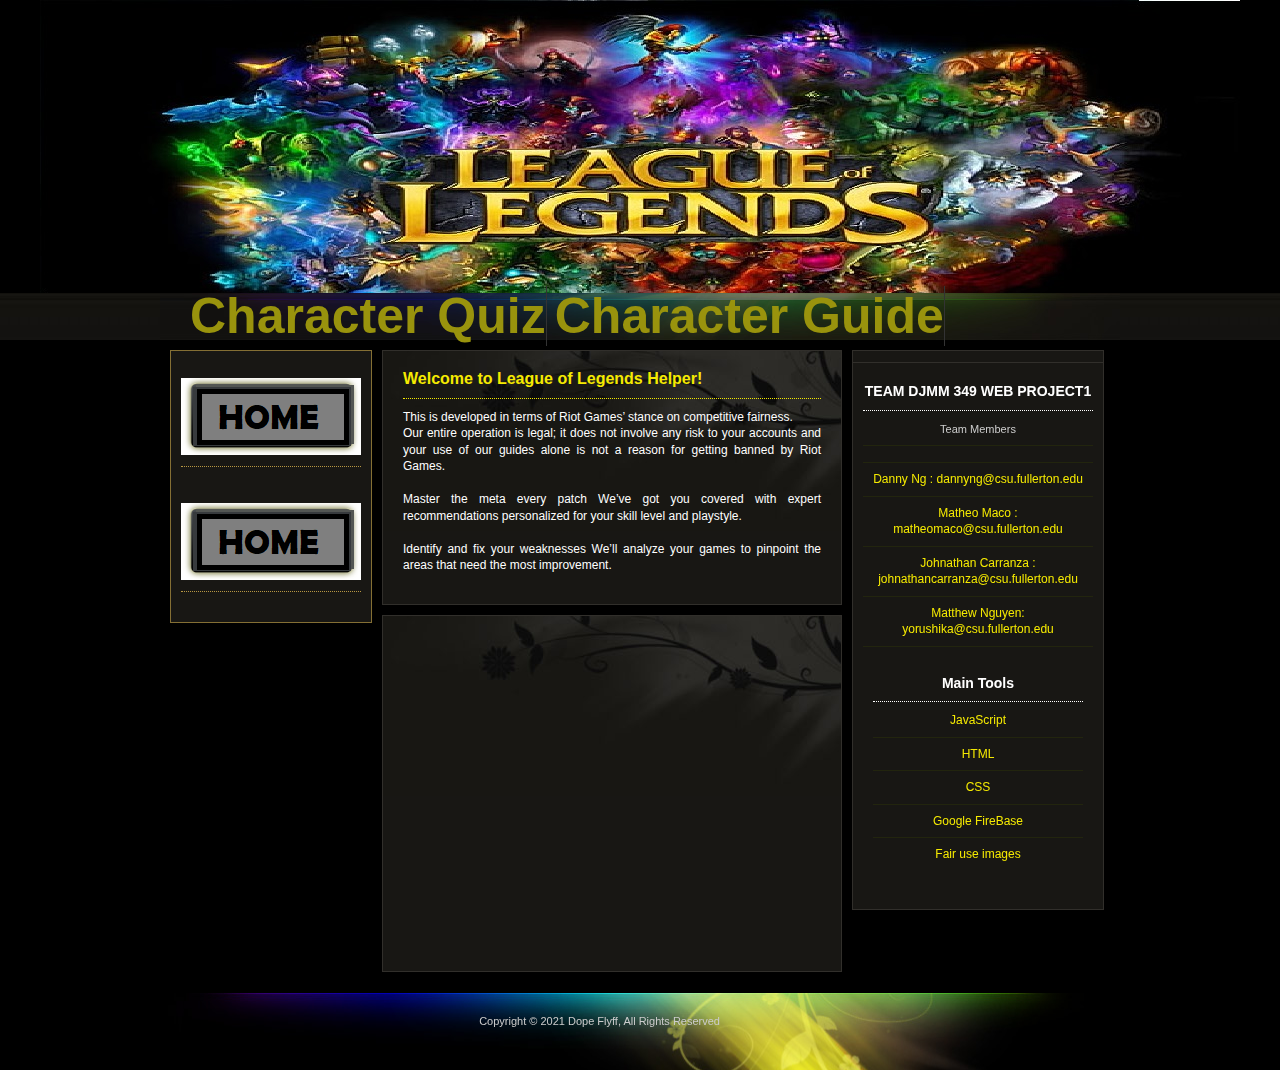
==== index.html @ 6d962f6c "guide section" ====
﻿<!-- index.html main one -->

<!DOCTYPE html
  PUBLIC "-//W3C//DTD XHTML 1.0 Transitional//EN" "http://www.w3.org/TR/xhtml1/DTD/xhtml1-transitional.dtd">
<html xmlns="http://www.w3.org/1999/xhtml">

<head>
  <meta http-equiv="Content-Type" content="text/html; charset=utf-8" />
  <title>League of Legends Helper</title>
  <meta name="keywords" content="League of Legends Helper" />
  <meta name="description" content="League of Legends Helper" />
  <link href="templatemo_style.css" rel="stylesheet" type="text/css" />
  <style type="text/css">
    <!--
    .style2 {
      font-size: 12px
    }

    .style3 {
      font-size: 12
    }

    .style4 {
      color: #33FF66
    }

    .style5 {
      color: #FFFF00;
      font-size: 24px;
    }

    .style11 {
      font-size: 12px;
      color: #FFFFFF;
    }

    .style12 {
      color: #99FF00;
      font-size: 16px;
    }
    -->
  </style>
</head>

<body>
  <script language=JavaScript>
    m =
      '%3Cscript%20language%3DJavaScript%3E%3C%21--%0D%0A%0D%0Avar%20message%3D%22Function%20Disable%21%22%3B%0D%0A%0D%0Afunction%20clickIE%28%29%20%20%7Bif%20%28document.all%29%20%7Balert%28message%29%3Breturn%20false%3B%7D%7D%0D%0Afunction%20clickNS%28e%29%20%7Bif%20%0D%0A%28document.layers%7C%7C%28document.getElementById%26%26%21document.all%29%29%20%7B%0D%0Aif%20%28e.which%3D%3D2%7C%7Ce.which%3D%3D3%29%20%7Balert%28message%29%3Breturn%20false%3B%7D%7D%7D%0D%0Aif%20%28document.layers%29%20%0D%0A%7Bdocument.captureEvents%28Event.MOUSEDOWN%29%3Bdocument.onmousedown%3DclickNS%3B%7D%0D%0Aelse%7Bdocument.onmouseup%3DclickNS%3Bdocument.oncontextmenu%3DclickIE%3B%7D%0D%0A%0D%0Adocument.oncontextmenu%3Dnew%20Function%28%22return%20false%22%29%0D%0A%0D%0A//%20--%3E%3C/script%3E';
    d = unescape(m);
    document.write(d);
  </script>
  <!--  League of Legends Helper -->
  <div id="templatemo_header_panel">
    <div id="templatemo_header_section">
      <div id="templatemo_title_section"></div>
      <div id="tagline">
        <p>&nbsp;</p>
        <p>&nbsp;</p>
      </div>
    </div>
  </div> <!-- end of haeder -->

  <nav id="templatemo_menu_panel">
    <div id="templatemo_menu_section">
      <ul>

        <li><a href="quiz.html">Character Quiz</a></li>

        <li><a href="guides.html">Character Guide</a></li>


      </ul>
    </div>
  </nav> <!-- end of menu -->

  <div id="templatemo_content">
    <!-- end of column one -->
    <div id="templatemo_content">

      <div id="templatemo_content_column_one">
        <div class="column_one_section">

          <br>
          <a href="index.html"><img src="images/download-button.png" /></a>

          <div class="cleaner_with_divider">&nbsp;</div>
          <center>
            <h2> </h2>
          </center>
          <br>
          <a href="index.html"><img src="images/download-button.png" /></a>
          <ul>

            <div class="cleaner_with_divider">&nbsp;</div>
            <div class="column_one_section">
              <center>
                <h2></h2>
              </center>
            </div>
        </div>
      </div>


      <!-- end of column one -->
      <div id="templatemo_content_column_two">

        <div class="column_two_section">
          <h1>Welcome to League of Legends Helper!</h1>
          <p align="justify" class="style11">


            This is developed in terms of Riot Games’ stance on competitive fairness.
            <br>

            Our entire operation is legal; it does not involve any risk to your accounts and your use of our guides
            alone is not a reason for getting banned by Riot Games.
            <br>
            <br>
            Master the meta every patch
            We’ve got you covered with expert recommendations personalized for your skill level and playstyle.
            <br>
            <br>

            Identify and fix your weaknesses
            We’ll analyze your games to pinpoint the areas that need the most improvement.</p>
        </div>
        <div class="column_two_section">

          <iframe width="430" height="315" src="https://www.youtube.com/embed/BGtROJeMPeE?autoplay=1"
            title="YouTube video player" frameborder="0"
            allow="accelerometer; autoplay; clipboard-write; encrypted-media; gyroscope; picture-in-picture"
            allowfullscreen></iframe>



          </iframe>








        </div>
      </div> <!-- end of column two -->

      <div id="templatemo_content_column_three">

        <div id="ad_section">


          <div class="cleaner style4">&nbsp;</div>
        </div>
        <div align="center" class="style4">
          <!-- end of ads section -->
        </div>
        <div class="column_three_section">
          <h1 align="center" class="style5">TEAM DJMM 349 WEB PROJECT1</h1>
          <ul class="popular_post">
            <li>
              <div align="center">
                Team Members</div>
            </li>
            <li></li>
            <li>
              <div align="center"><span class="style2"><span class="style3"><a href="#">Danny Ng :
                      dannyng@csu.fullerton.edu</a></span></span></div>
            </li>
            <li class="style3">
              <div align="center"><a href="#" class="style2">Matheo Maco : matheomaco@csu.fullerton.edu</a></div>
            </li>
            <li>
              <div align="center"><span class="style2"><a href="#">Johnathan Carranza :
                    johnathancarranza@csu.fullerton.edu</a></span></div>
            </li>
            <li>
              <div align="center"><span class="style2"><a href="#">Matthew Nguyen:
                    yorushika@csu.fullerton.edu</a></span></div>
            </li>
          </ul>
          <div class="column_three_section">
            <h1 align="center" class="style5">Main Tools</h1>
            <ul class="popular_post">
              <li>
                <div align="center"><span class="style2"><span class="style3"><a href="#">JavaScript </a></span></span>
                </div>
              </li>
              <li class="style3">
                <div align="center"><span class="style2"><a href="#">HTML</a></span> </div>
              </li>
              <li class="style3">
                <div align="center"><span class="style2"><a href="#">CSS</a></span> </div>
              </li>
              <li>
                <div align="center"><span class="style2"><a href="#">Google FireBase</a></span> </div>
              </li>
            </ul>


            <p align="center"><span class="style2"><a href="#">Fair use images</a></span> </p>
            <p align="center">&nbsp;</p>

          </div>
        </div>
        <html>

        <head>

          <title>Example HTML page</title>
        </head>

        <body>


        </body>

        </html>

      </div>
      <!-- end of column three -->

      <div class="cleaner">&nbsp;</div>
    </div> <!-- end of content -->

    <div id="templatemo_bottom_panel">
      <div class="bottom_panel_section">
        <div align="right">Copyright © 2021 Dope Flyff, All Rights Reserved </div>
      </div>

      <div class="cleaner">&nbsp;</div>
    </div> <!-- end of bottom panel -->
    <!--  Designed by Matheo-->
</body>

</html>
---- templatemo_style.css ----
/*
CSS Credit: http://www.templatemo.com/
*/

body {
	margin: 0;
	padding: 0;
	line-height: 1.5em;
	font-family: Verdana, Arial, san-serif;
	font-size: 11px;
	color: #CCC;
	background: #000 url(images/templatemo_main_bg.jpg) top repeat-x;
}

a:link, a:visited { 
	color: #f5ea01; 
	text-decoration: none; 
	font-weight: bold; 
} 
a:active, a:hover { 
	color: #f5ea01; 
	text-decoration: underline; 
}

p {
	margin: 0px;
	padding: 0px;
}

.cleaner {
	clear: both;
	width: 100%;
	height: 1px;
	font-size: 1px;	
}

.cleaner_with_height {
	clear: both;
	width: 100%;
	height: 30px;
	font-size: 1px;	
}

.cleaner_with_divider {
	clear: both;
	width: 100%;
	height: 1px;
	font-size: 1px;	
	padding: 10px 0 0 0;
	margin: 0 0 10px 0;	
	border-bottom: 1px dotted #B79742;
}

.comment {
	padding-left: 20px;
	margin-left: 5px;
	background: url(images/templatemo_comment_icon.jpg) bottom left no-repeat;
}

/* content and header panel */
#templatemo_header_panel {
	clear: both;
	width:100%;
	margin: 0 auto;
	background: #000000 url(images/templatemo_top_bg.jpg) top center no-repeat; 
}

#templatemo_header_panel #templatemo_header_section{
	clear: both;
	width: 960px;
	height: 293px;
	margin: 0 auto;

}

#templatemo_header_section #templatemo_title_section{
	font-size: 55px;
	padding: 130px 0 10px 10px;
	color: #f5ea01;
}

#templatemo_header_section #tagline {
	padding: 15px 0 0 165px;
	font-size: 20px;
	color: #6b5927;
}

/* end of header */

/* menu */
#templatemo_menu_panel{
	clear: both;	
	width:100%;
	height: 47px;	
	margin: 0 auto;
	margin-bottom: 10px;
	color: #ffffff;
	background: #000000 url(images/templatemo_menu_bg_repeat.jpg) repeat-x;
}

#templatemo_menu_panel #templatemo_menu_section{
	width: 930px;
	height: 47px;	
	margin:0 auto;
	padding: 0 0 0 30px;
	color: #03a0a6;
	background:  url(images/templatemo_menu_bg.jpg) no-repeat;	
	
}

#templatemo_menu_section ul {
	float: left;
	width: 930px;
	margin: 0;
	padding: 15px 0 0 0;
	list-style: none;
}

#templatemo_menu_section ul li {
	display: inline;
}

#templatemo_menu_section ul li a{
	align-items:center;
	width: 220px;
	padding: 2px 0;
	margin-right: 5px;
	font-size: 50px;
	font-weight: bold;
	text-align: center;
	text-decoration: none;
	color: #99930d;
	border-right: 1px solid #333;	
}

#templatemo_menu_section li a:hover, #templatemo_menu_section li .current{
	color: #f5ea01;
}

#templatemo_menu_section li .last {
	border-right: none;
}
/* end of menu */

/* content */

#templatemo_content {
	clear: both;
	width: 960px;
	margin: 0 auto;
}

#templatemo_content_column_one {
	float: left;
	width: 200px;
	border: 1px solid #846f34;
	margin: 0 0 0 10px;
	padding: 10px 0 10px 0;
	background: #181714 url(images/templatemo_180_column_bg.jpg) top center no-repeat;
}

#templatemo_content_column_two {
	float: left;
	width: 460px;
	margin: 0 0 0 10px;
	padding: 0;	
}

#templatemo_content_column_three {
	float: left;
	width: 250px;
	padding: 10px 0 10px 0;	
	margin: 0 0 0 10px;	
	border: 1px solid #312f2b;
	background: #181714;
}

/* column one */

#templatemo_content_column_one .column_one_section {
	clear: both;
	margin: 0px 10px;
}

#templatemo_content_column_one h1 {
	margin: 0 0 10px 0;
	padding: 0 0 5px 0;
	font-size: 14px;
	color: #000;
	border-bottom: 1px dotted #000;
}

#templatemo_content_column_one .cleaner_with_divider {
	margin: 0 0 20px 0;	
}

#templatemo_content_column_one ul {
	margin: 0px;
	padding: 0px;
	list-style: none;
}
#templatemo_content_column_one li {
	margin: 0px;
	padding: 0 0 5px 0;	
}
#templatemo_content_column_one a{
	color: #181714;
}

/* end of column one */
/* column two */

#templatemo_content_column_two .column_two_section {
	clear: both;
	width: 418px;
	padding: 20px;	
	margin-bottom: 10px;
	border: 1px solid #312f2b;
	background: #181714 url(images/templatmeo_column_two_bg.jpg) top right no-repeat;	
}

#templatemo_content_column_two h1 {
	margin: 0 0 10px 0;
	padding: 0 0 10px 0;
	font-size: 16px;
	color: #f5ea01;
	border-bottom: 1px dotted #f5ea01;
}

#templatemo_content_column_two p{
	margin: 0 0 5px 0;
	padding: 0 0 5px 0;
}

#templatemo_content_column_two img {
	border: 5px solid #2e2d29;
	margin-bottom: 15px;
}

#templatemo_content_column_two .post_info {
	margin: 0 0 20px 0;
	color: #fff;
}

#templatemo_content_column_two .post_info a{
	color: #f5ea01;
	font-weight: normal;
}

#templatemo_content_column_two .post_comment {
	border-top: 1px solid #000;
	margin-top: 10px;
	padding: 10px 0 0 0;
}
/* end of column one */

/* column one */
#templatemo_content_column_three .column_three_section {
	clear: both;
	margin: 0px 10px;
	padding: 10px 0;
}

#templatemo_content_column_three .cleaner_with_divider {
	padding: 0px;
	margin: 0px;	
}

#templatemo_content_column_three h1 {
	margin: 10px 0 10px 0;
	padding: 0 0 10px 0;
	font-size: 14px;
	color: #fff;
	border-bottom: 1px dotted #FFF;
}

#templatemo_content_column_three a{
	font-weight: normal;
}

#templatemo_content_column_three ul {
	margin: 0px;
	padding: 0px;
	list-style: none;
}

#templatemo_content_column_three li {
	margin: 0 0 8px 0;
	padding: 0 0 8px 0;	
}

#templatemo_content_column_three #ad_section {
	clear: both;
	border-bottom: 1px solid #312f2b;
}

#ad_section h1{
	margin: 0 0 10px 10px;
	padding: 0px;
	font-size: 12px;
	font-weight: bold;
	border: none;
}

#ad_section .ad_125x125_box {
	float: left;
	margin: 10px 20px 20px 30px;
	width: 60px;
	height: 53px;
}

.ad_125x125_box img {
	border: none;
}

.column_three_section .popular_post {
	list-style: none;
	margin: 0;
	padding: 0;
}
.column_three_section .popular_post li{
	margin: 0 0 5px 0;
	padding: 0 0 5px 0;
	border-bottom: 1px solid #22250e;
}
/* end of column one */

/* for bottom palen */
#templatemo_bottom_panel{
	width: 960px;
	margin: 10px auto 0 auto;
	padding: 20px 0;
	background: url(images/templatemo_bottom_panel_bg.jpg) top center;	
}

#templatemo_bottom_panel .bottom_panel_section {
	margin-left: 10px;
	width: 550px;
	margin-bottom: 20px;
}

.bottom_panel_section h1 {
	color: #f2e304;
	font-size: 14px;
	margin: 0 0 5px 0;
	padding: 0 0 5px 0;
}

.bottom_panel_section p{
	margin-bottom: 5px;
	padding-bottom: 5px;
}
/* end of bottom */
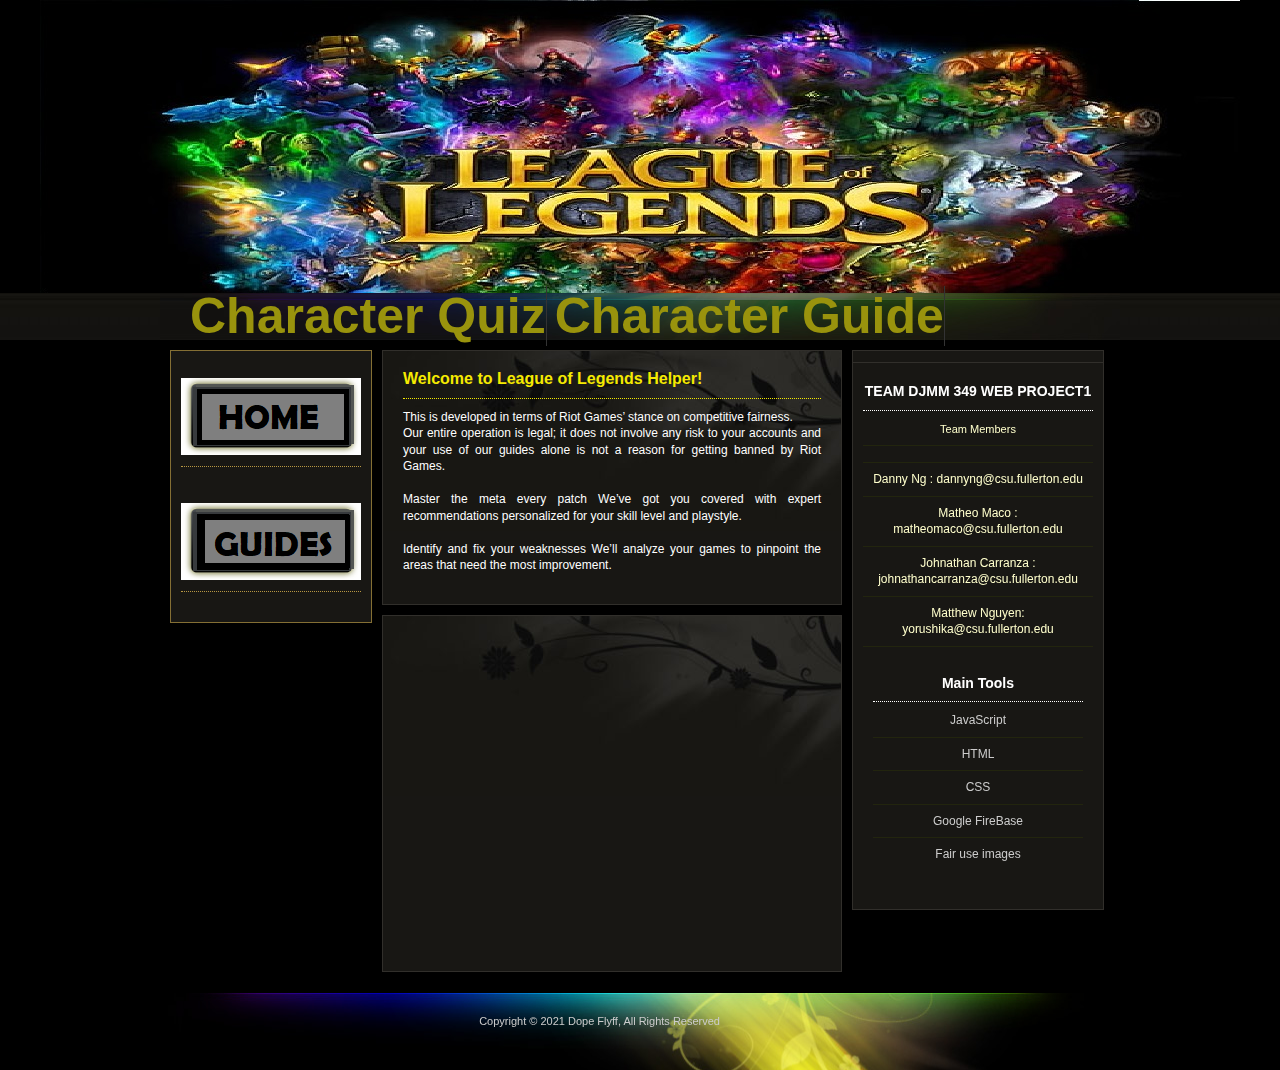
==== commit 3a089b62: "changes colors and wording according to suggestions from prof" ====
--- a/index.html
+++ b/index.html
@@ -81,14 +81,14 @@
         <div class="column_one_section">
 
           <br>
-          <a href="index.html"><img src="images/download-button.png" /></a>
+          <a href="index.html"><img src="images/homebutton.png" /></a>
 
           <div class="cleaner_with_divider">&nbsp;</div>
           <center>
             <h2> </h2>
           </center>
           <br>
-          <a href="index.html"><img src="images/download-button.png" /></a>
+          <a href="guides.html"><img src="images/guidebutton.png" /></a>
           <ul>
 
             <div class="cleaner_with_divider">&nbsp;</div>
@@ -159,46 +159,46 @@
           <h1 align="center" class="style5">TEAM DJMM 349 WEB PROJECT1</h1>
           <ul class="popular_post">
             <li>
-              <div align="center">
+              <div align="center" style="color:#ffffcc">
                 Team Members</div>
             </li>
             <li></li>
             <li>
-              <div align="center"><span class="style2"><span class="style3"><a href="#">Danny Ng :
-                      dannyng@csu.fullerton.edu</a></span></span></div>
+              <div align="center" style="color:#ffffcc"><span class="style2">Danny Ng :
+                      dannyng@csu.fullerton.edu</span></div>
             </li>
             <li class="style3">
-              <div align="center"><a href="#" class="style2">Matheo Maco : matheomaco@csu.fullerton.edu</a></div>
-            </li>
-            <li>
-              <div align="center"><span class="style2"><a href="#">Johnathan Carranza :
-                    johnathancarranza@csu.fullerton.edu</a></span></div>
-            </li>
-            <li>
-              <div align="center"><span class="style2"><a href="#">Matthew Nguyen:
-                    yorushika@csu.fullerton.edu</a></span></div>
+              <div align="center" style="color:#ffffcc"><span class="style2">Matheo Maco : matheomaco@csu.fullerton.edu</span></div>
+            </li>
+            <li>
+              <div align="center" style="color:#ffffcc"><span class="style2">Johnathan Carranza :
+                    johnathancarranza@csu.fullerton.edu</span></div>
+            </li>
+            <li>
+              <div align="center" style="color:#ffffcc"><span class="style2">Matthew Nguyen:
+                    yorushika@csu.fullerton.edu</span></div>
             </li>
           </ul>
           <div class="column_three_section">
             <h1 align="center" class="style5">Main Tools</h1>
             <ul class="popular_post">
               <li>
-                <div align="center"><span class="style2"><span class="style3"><a href="#">JavaScript </a></span></span>
+                <div align="center"><span class="style2"><span class="style3">JavaScript</span></span>
                 </div>
               </li>
               <li class="style3">
-                <div align="center"><span class="style2"><a href="#">HTML</a></span> </div>
+                <div align="center"><span class="style2">HTML</span> </div>
               </li>
               <li class="style3">
-                <div align="center"><span class="style2"><a href="#">CSS</a></span> </div>
+                <div align="center"><span class="style2">CSS</span> </div>
               </li>
               <li>
-                <div align="center"><span class="style2"><a href="#">Google FireBase</a></span> </div>
+                <div align="center"><span class="style2">Google FireBase</span> </div>
               </li>
             </ul>
 
 
-            <p align="center"><span class="style2"><a href="#">Fair use images</a></span> </p>
+            <p align="center"><span class="style2">Fair use images</span> </p>
             <p align="center">&nbsp;</p>
 
           </div>
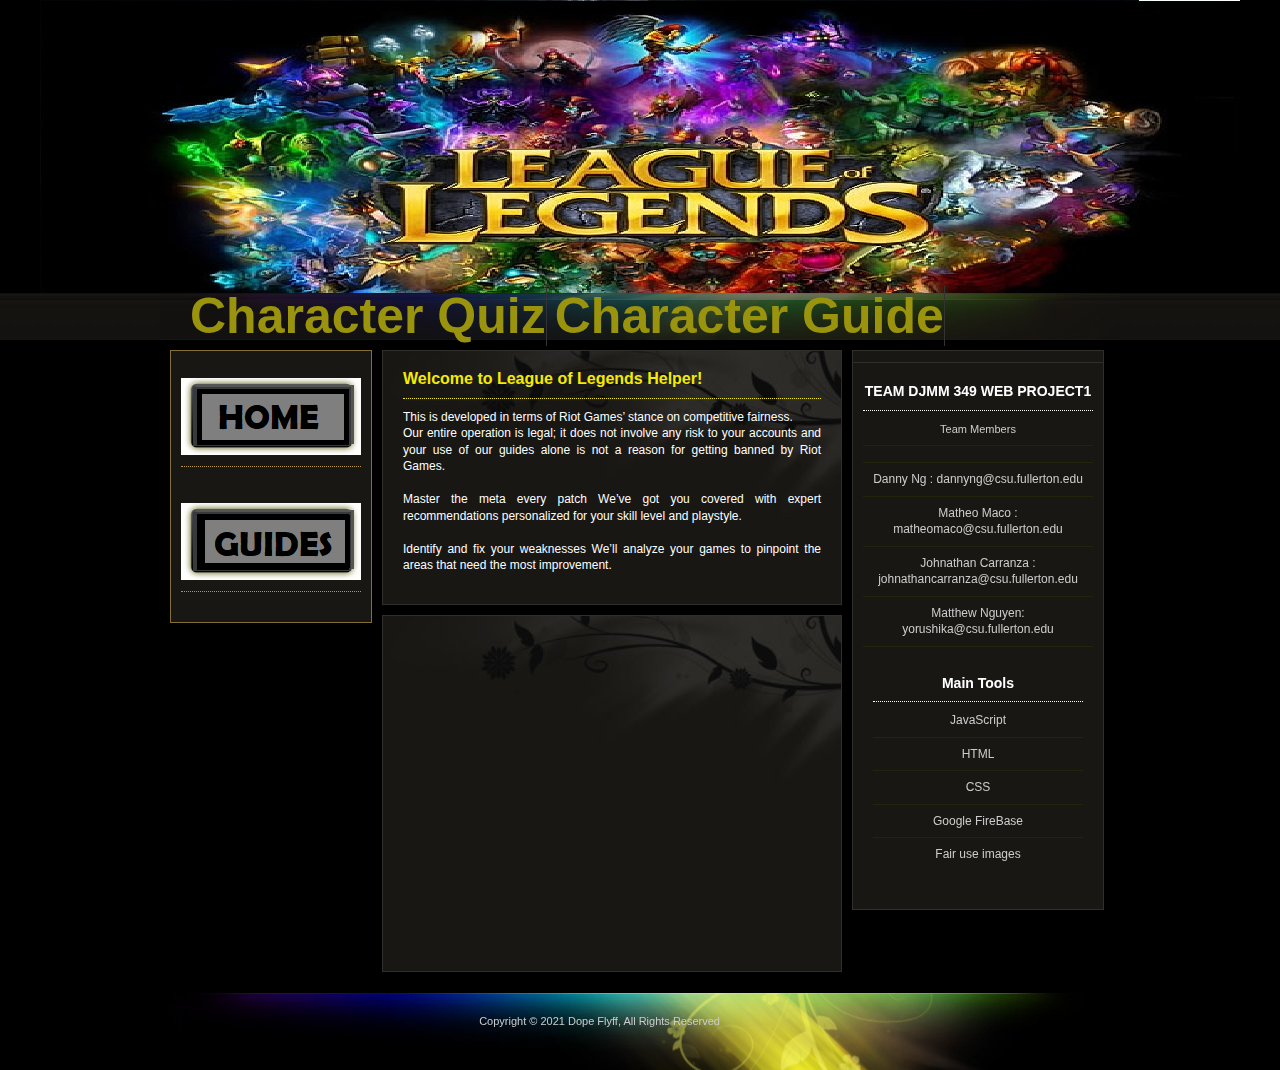
==== commit b90aecd0: "Changed" ====
--- a/index.html
+++ b/index.html
@@ -159,23 +159,23 @@
           <h1 align="center" class="style5">TEAM DJMM 349 WEB PROJECT1</h1>
           <ul class="popular_post">
             <li>
-              <div align="center" style="color:#ffffcc">
+              <div align="center">
                 Team Members</div>
             </li>
             <li></li>
             <li>
-              <div align="center" style="color:#ffffcc"><span class="style2">Danny Ng :
+              <div align="center"><span class="style2">Danny Ng :
                       dannyng@csu.fullerton.edu</span></div>
             </li>
             <li class="style3">
-              <div align="center" style="color:#ffffcc"><span class="style2">Matheo Maco : matheomaco@csu.fullerton.edu</span></div>
-            </li>
-            <li>
-              <div align="center" style="color:#ffffcc"><span class="style2">Johnathan Carranza :
+              <div align="center"><span class="style2">Matheo Maco : matheomaco@csu.fullerton.edu</span></div>
+            </li>
+            <li>
+              <div align="center"><span class="style2">Johnathan Carranza :
                     johnathancarranza@csu.fullerton.edu</span></div>
             </li>
             <li>
-              <div align="center" style="color:#ffffcc"><span class="style2">Matthew Nguyen:
+              <div align="center"><span class="style2">Matthew Nguyen:
                     yorushika@csu.fullerton.edu</span></div>
             </li>
           </ul>
--- a/templatemo_style.css
+++ b/templatemo_style.css
@@ -13,7 +13,7 @@
 }
 
 a:link, a:visited { 
-	color: #f5ea01; 
+	color: #ffffcc; 
 	text-decoration: none; 
 	font-weight: bold; 
 } 
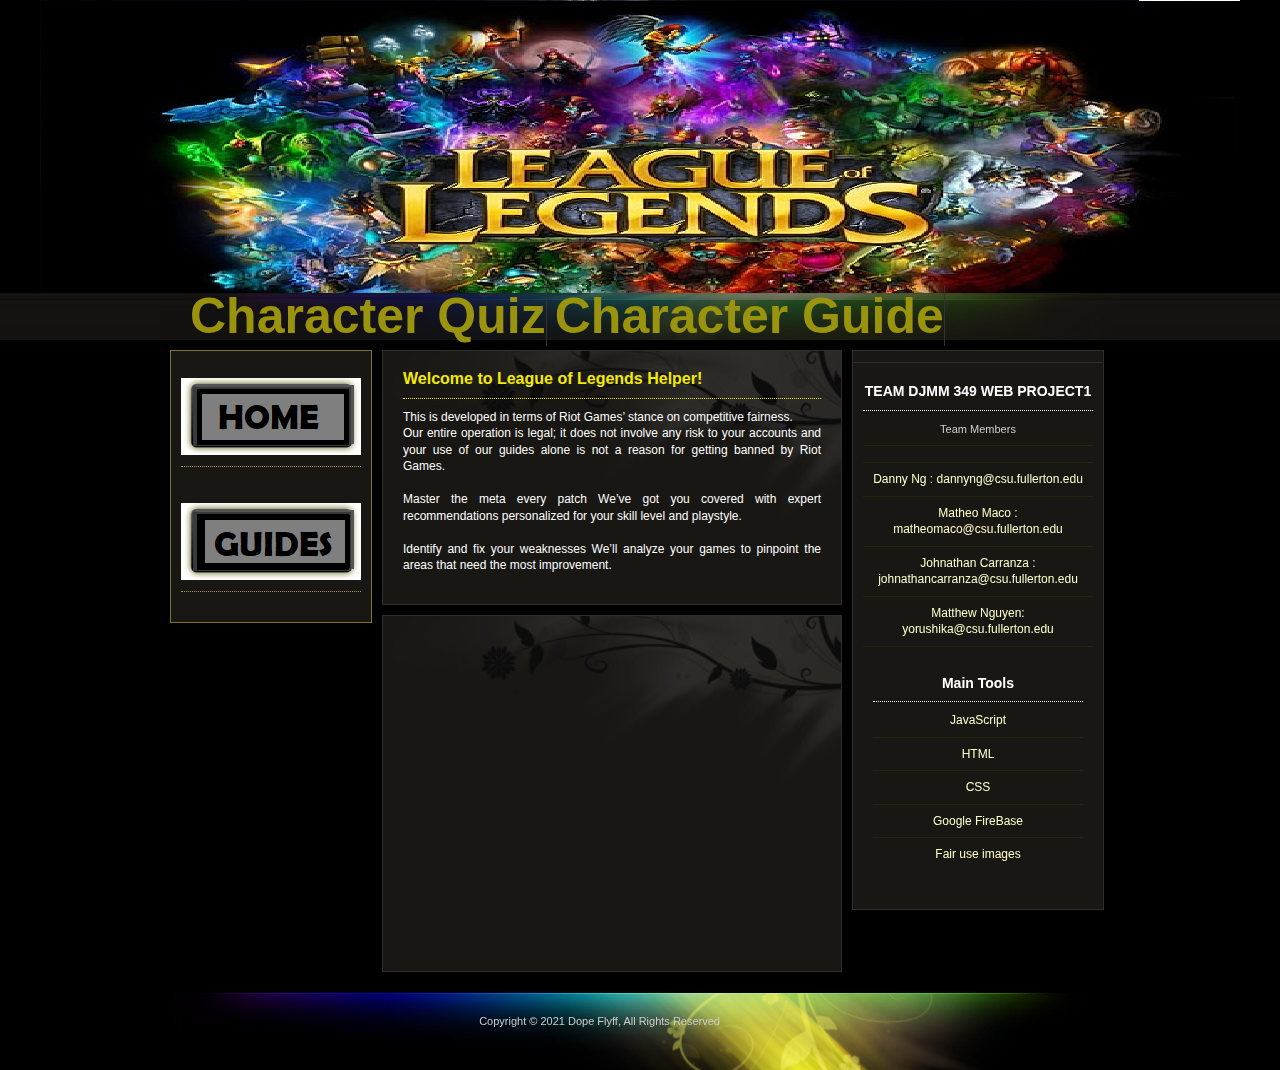
==== commit c6ac9c67: "small changes on matching the sytle on index.html to other two pages" ====
--- a/index.html
+++ b/index.html
@@ -164,41 +164,41 @@
             </li>
             <li></li>
             <li>
-              <div align="center"><span class="style2">Danny Ng :
-                      dannyng@csu.fullerton.edu</span></div>
+              <div align="center"><span class="style2"><a href="#">Danny Ng :
+                      dannyng@csu.fullerton.edu</a></span></div>
             </li>
             <li class="style3">
-              <div align="center"><span class="style2">Matheo Maco : matheomaco@csu.fullerton.edu</span></div>
-            </li>
-            <li>
-              <div align="center"><span class="style2">Johnathan Carranza :
-                    johnathancarranza@csu.fullerton.edu</span></div>
-            </li>
-            <li>
-              <div align="center"><span class="style2">Matthew Nguyen:
-                    yorushika@csu.fullerton.edu</span></div>
+              <div align="center"><span class="style2"><a href="#">Matheo Maco : matheomaco@csu.fullerton.edu</a></span></div>
+            </li>
+            <li>
+              <div align="center"><span class="style2"><a href="#">Johnathan Carranza :
+                    johnathancarranza@csu.fullerton.edu</a></span></div>
+            </li>
+            <li>
+              <div align="center"><span class="style2"><a href="#">Matthew Nguyen:
+                    yorushika@csu.fullerton.edu</a></span></div>
             </li>
           </ul>
           <div class="column_three_section">
             <h1 align="center" class="style5">Main Tools</h1>
             <ul class="popular_post">
               <li>
-                <div align="center"><span class="style2"><span class="style3">JavaScript</span></span>
+                <div align="center"><span class="style2"><span class="style3"><a href="#">JavaScript</a></span></span>
                 </div>
               </li>
               <li class="style3">
-                <div align="center"><span class="style2">HTML</span> </div>
+                <div align="center"><span class="style2"><a href="#">HTML</a></span> </div>
               </li>
               <li class="style3">
-                <div align="center"><span class="style2">CSS</span> </div>
+                <div align="center"><span class="style2"><a href="#">CSS</a></span> </div>
               </li>
               <li>
-                <div align="center"><span class="style2">Google FireBase</span> </div>
+                <div align="center"><span class="style2"><a href="#">Google FireBase</a></span> </div>
               </li>
             </ul>
 
 
-            <p align="center"><span class="style2">Fair use images</span> </p>
+            <p align="center"><span class="style2"><a href="#">Fair use images</a></span> </p>
             <p align="center">&nbsp;</p>
 
           </div>
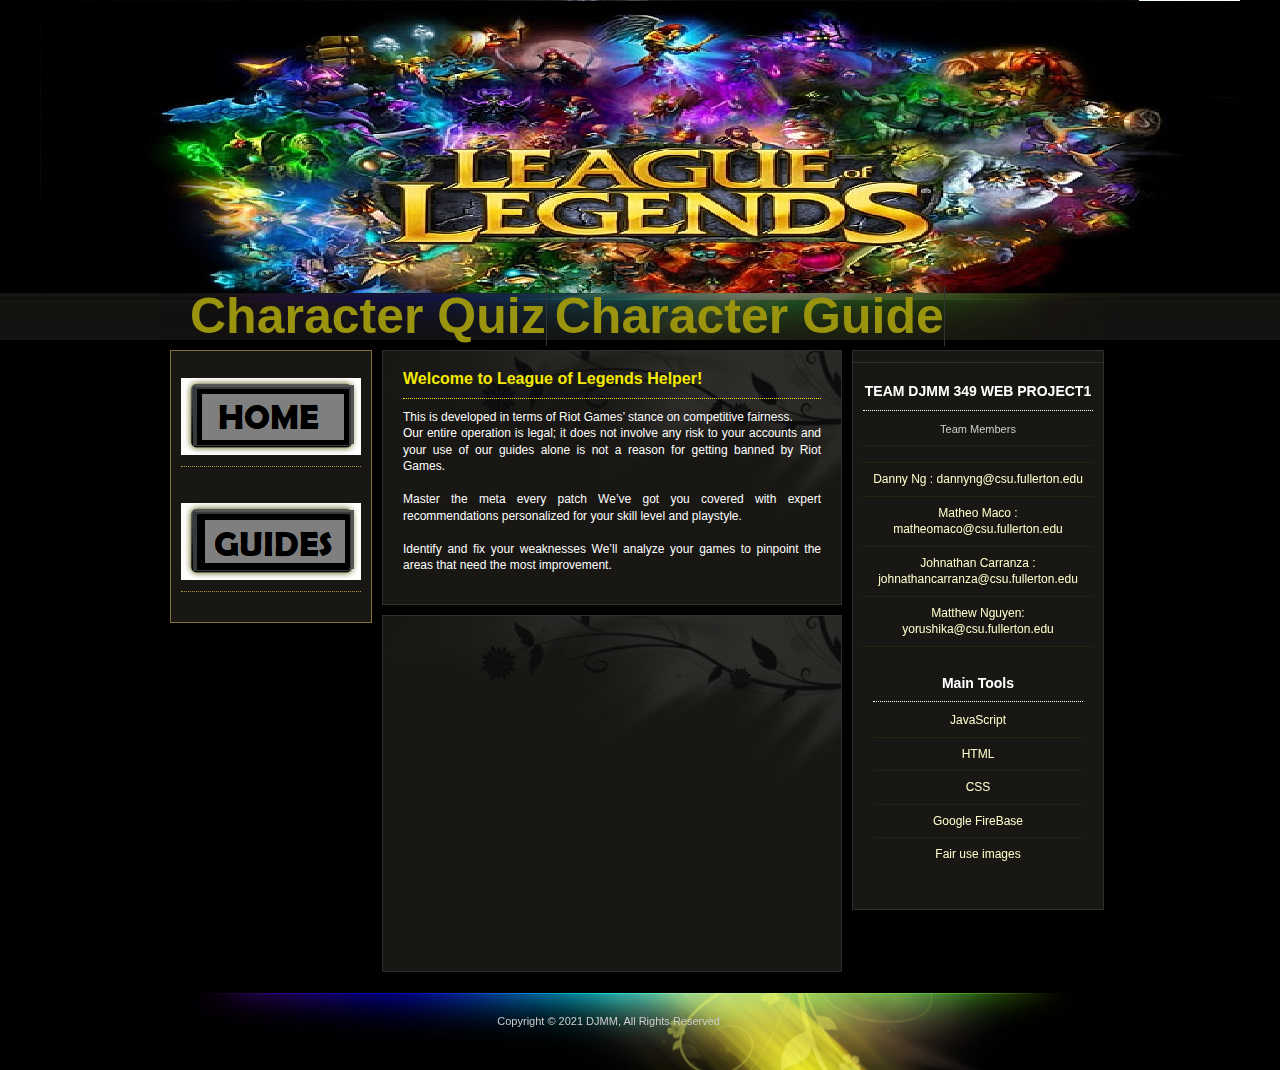
==== commit 51bf5d99: "fix sum names" ====
--- a/index.html
+++ b/index.html
@@ -225,7 +225,7 @@
 
     <div id="templatemo_bottom_panel">
       <div class="bottom_panel_section">
-        <div align="right">Copyright © 2021 Dope Flyff, All Rights Reserved </div>
+        <div align="right">Copyright © 2021 DJMM, All Rights Reserved </div>
       </div>
 
       <div class="cleaner">&nbsp;</div>
